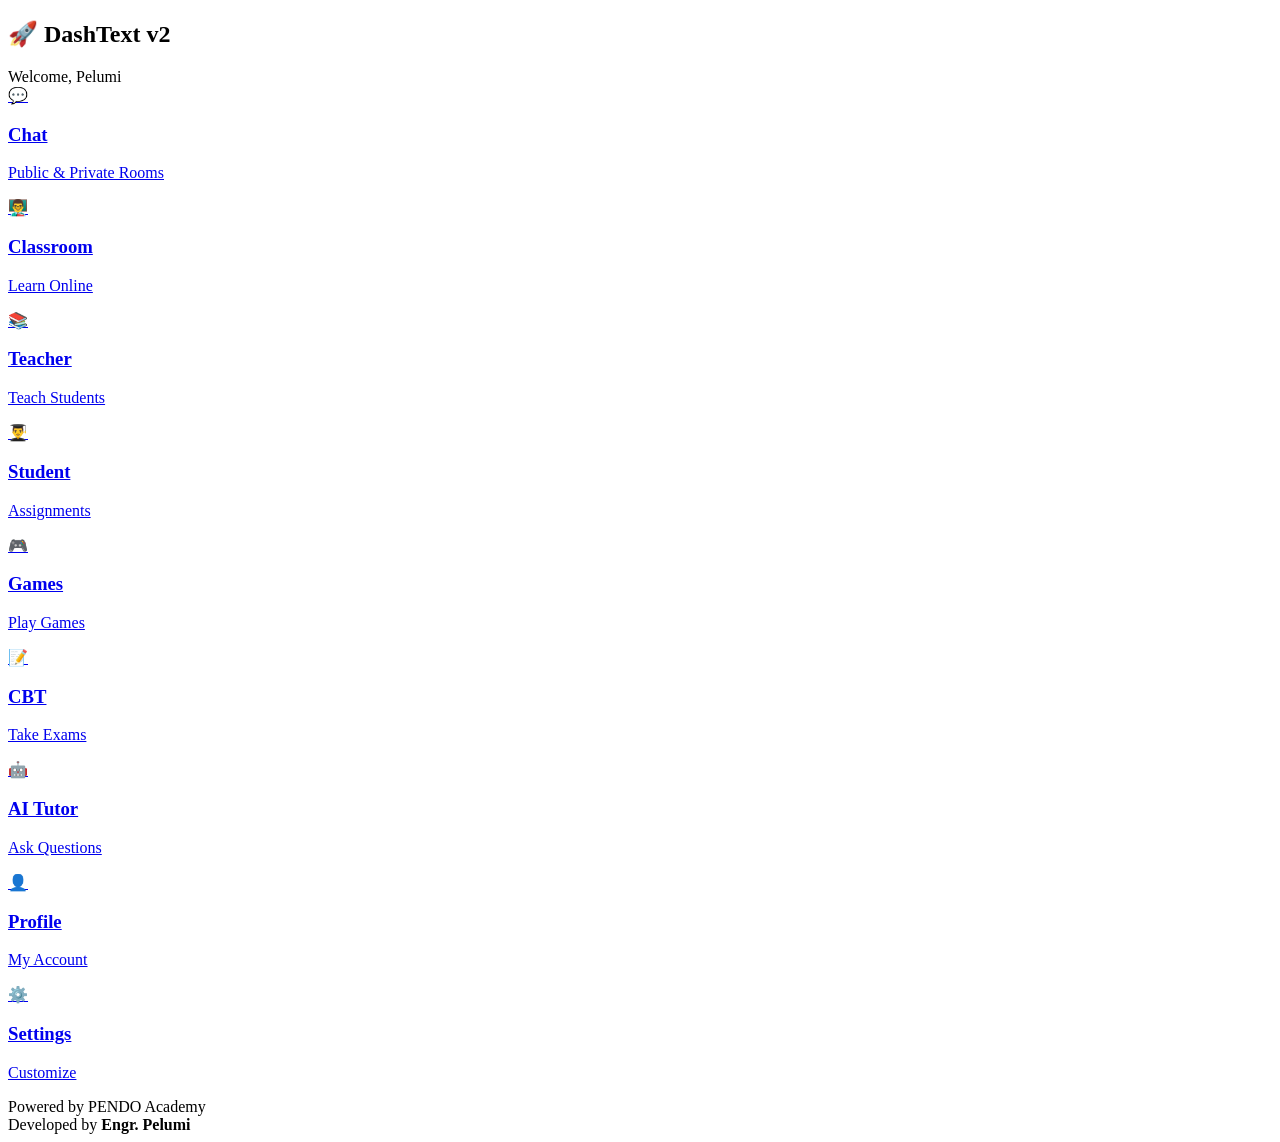
==== dashboard.html @ 1567f332 "dashboard.html" ====
<!DOCTYPE html>
<html lang="en">
<head>
<meta charset="UTF-8">
<meta name="viewport" content="width=device-width,initial-scale=1.0">
<title>DashText Dashboard</title>

<link rel="stylesheet" href="style.css">
<link rel="stylesheet" href="dashboard.css">
</head>

<body>

<header class="topbar">

<h2>🚀 DashText v2</h2>

<div class="user">
Welcome, <span id="username">Pelumi</span>
</div>

</header>

<div class="dashboard">

<a href="chat.html" class="card">
💬
<h3>Chat</h3>
<p>Public & Private Rooms</p>
</a>

<a href="classroom.html" class="card">
👨‍🏫
<h3>Classroom</h3>
<p>Learn Online</p>
</a>

<a href="teacher.html" class="card">
📚
<h3>Teacher</h3>
<p>Teach Students</p>
</a>

<a href="student.html" class="card">
👨‍🎓
<h3>Student</h3>
<p>Assignments</p>
</a>

<a href="games.html" class="card">
🎮
<h3>Games</h3>
<p>Play Games</p>
</a>

<a href="cbt.html" class="card">
📝
<h3>CBT</h3>
<p>Take Exams</p>
</a>

<a href="ai.html" class="card">
🤖
<h3>AI Tutor</h3>
<p>Ask Questions</p>
</a>

<a href="profile.html" class="card">
👤
<h3>Profile</h3>
<p>My Account</p>
</a>

<a href="settings.html" class="card">
⚙️
<h3>Settings</h3>
<p>Customize</p>
</a>

</div>

<footer>

Powered by PENDO Academy<br>

Developed by <b>Engr. Pelumi</b>

</footer>

<script src="dashboard.js"></script>

</body>
  </html>
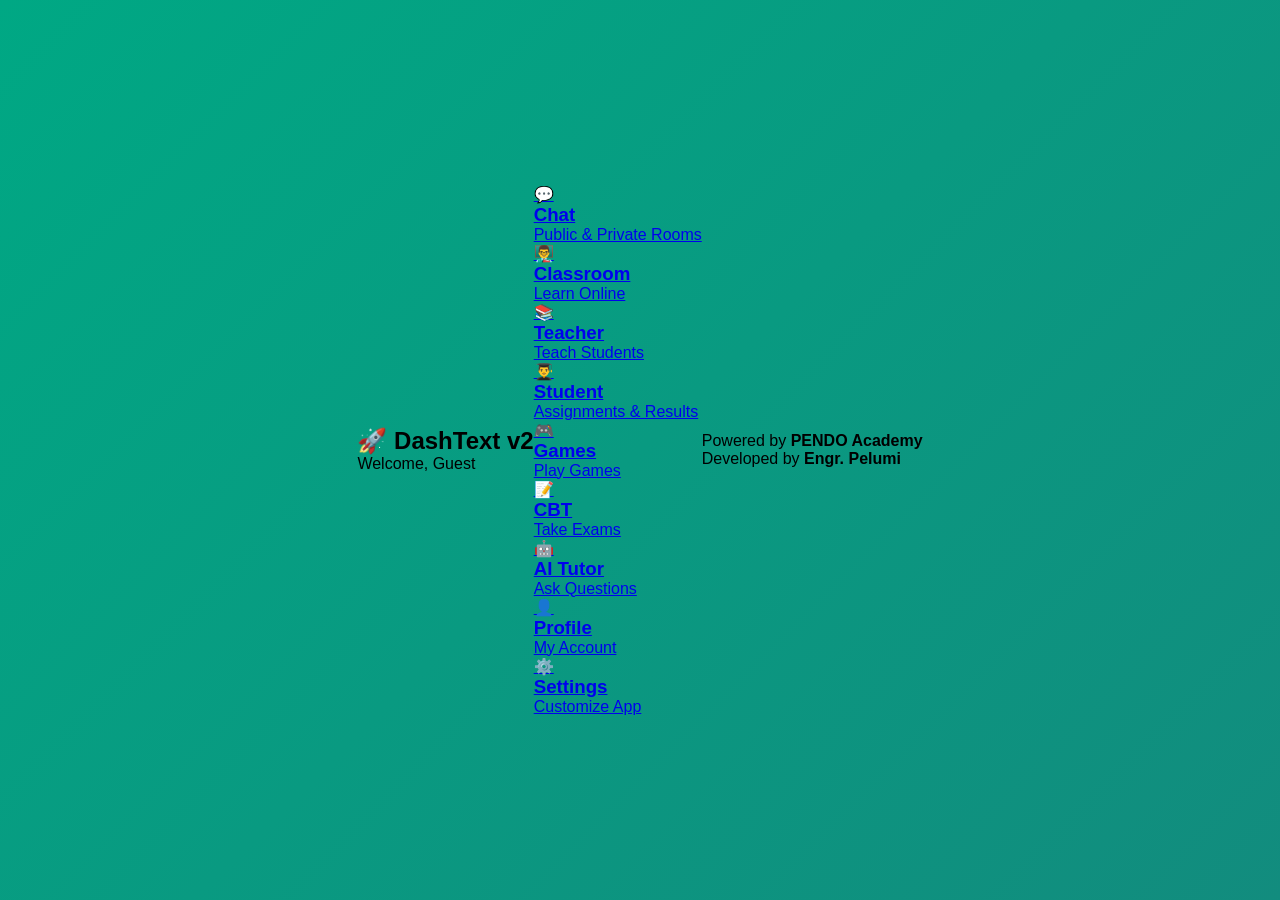
==== commit 5fffe720: "dashboard.html" ====
--- a/dashboard.html
+++ b/dashboard.html
@@ -2,11 +2,13 @@
 <html lang="en">
 <head>
 <meta charset="UTF-8">
-<meta name="viewport" content="width=device-width,initial-scale=1.0">
+<meta name="viewport" content="width=device-width, initial-scale=1.0">
+
 <title>DashText Dashboard</title>
 
-<link rel="stylesheet" href="style.css">
-<link rel="stylesheet" href="dashboard.css">
+<link rel="stylesheet" href="css/style.css">
+<link rel="stylesheet" href="css/dashboard.css">
+
 </head>
 
 <body>
@@ -24,70 +26,67 @@
 <div class="dashboard">
 
 <a href="chat.html" class="card">
-💬
+<div class="icon">💬</div>
 <h3>Chat</h3>
 <p>Public & Private Rooms</p>
 </a>
 
 <a href="classroom.html" class="card">
-👨‍🏫
+<div class="icon">👨‍🏫</div>
 <h3>Classroom</h3>
 <p>Learn Online</p>
 </a>
 
 <a href="teacher.html" class="card">
-📚
+<div class="icon">📚</div>
 <h3>Teacher</h3>
 <p>Teach Students</p>
 </a>
 
 <a href="student.html" class="card">
-👨‍🎓
+<div class="icon">👨‍🎓</div>
 <h3>Student</h3>
-<p>Assignments</p>
+<p>Assignments & Results</p>
 </a>
 
 <a href="games.html" class="card">
-🎮
+<div class="icon">🎮</div>
 <h3>Games</h3>
 <p>Play Games</p>
 </a>
 
 <a href="cbt.html" class="card">
-📝
+<div class="icon">📝</div>
 <h3>CBT</h3>
 <p>Take Exams</p>
 </a>
 
 <a href="ai.html" class="card">
-🤖
+<div class="icon">🤖</div>
 <h3>AI Tutor</h3>
 <p>Ask Questions</p>
 </a>
 
 <a href="profile.html" class="card">
-👤
+<div class="icon">👤</div>
 <h3>Profile</h3>
 <p>My Account</p>
 </a>
 
 <a href="settings.html" class="card">
-⚙️
+<div class="icon">⚙️</div>
 <h3>Settings</h3>
-<p>Customize</p>
+<p>Customize App</p>
 </a>
 
 </div>
 
 <footer>
-
-Powered by PENDO Academy<br>
-
+Powered by <b>PENDO Academy</b><br>
 Developed by <b>Engr. Pelumi</b>
-
 </footer>
 
-<script src="dashboard.js"></script>
+<script src="js/dashboard.js"></script>
 
 </body>
-  </html>
+</html>
--- a/css/style.css
+++ b/css/style.css
@@ -0,0 +1,64 @@
+*{
+margin:0;
+padding:0;
+box-sizing:border-box;
+font-family:Arial,sans-serif;
+}
+
+body{
+background:linear-gradient(135deg,#00a884,#128C7E);
+display:flex;
+justify-content:center;
+align-items:center;
+height:100vh;
+}
+
+.login-box{
+background:white;
+width:90%;
+max-width:380px;
+padding:30px;
+border-radius:20px;
+box-shadow:0 10px 25px rgba(0,0,0,.2);
+text-align:center;
+}
+
+.login-box h1{
+color:#00a884;
+margin-bottom:10px;
+}
+
+.login-box p{
+color:#666;
+margin-bottom:25px;
+}
+
+.login-box input{
+width:100%;
+padding:14px;
+margin-bottom:15px;
+border:1px solid #ddd;
+border-radius:10px;
+font-size:16px;
+outline:none;
+}
+
+.login-box input:focus{
+border-color:#00a884;
+}
+
+.login-box button{
+width:100%;
+padding:14px;
+background:#00a884;
+color:white;
+border:none;
+border-radius:10px;
+font-size:18px;
+cursor:pointer;
+transition:.3s;
+}
+
+.login-box button:hover{
+background:#128C7E;
+}
--- a/css/dashboard.css
+++ b/css/dashboard.css
@@ -0,0 +1 @@
+
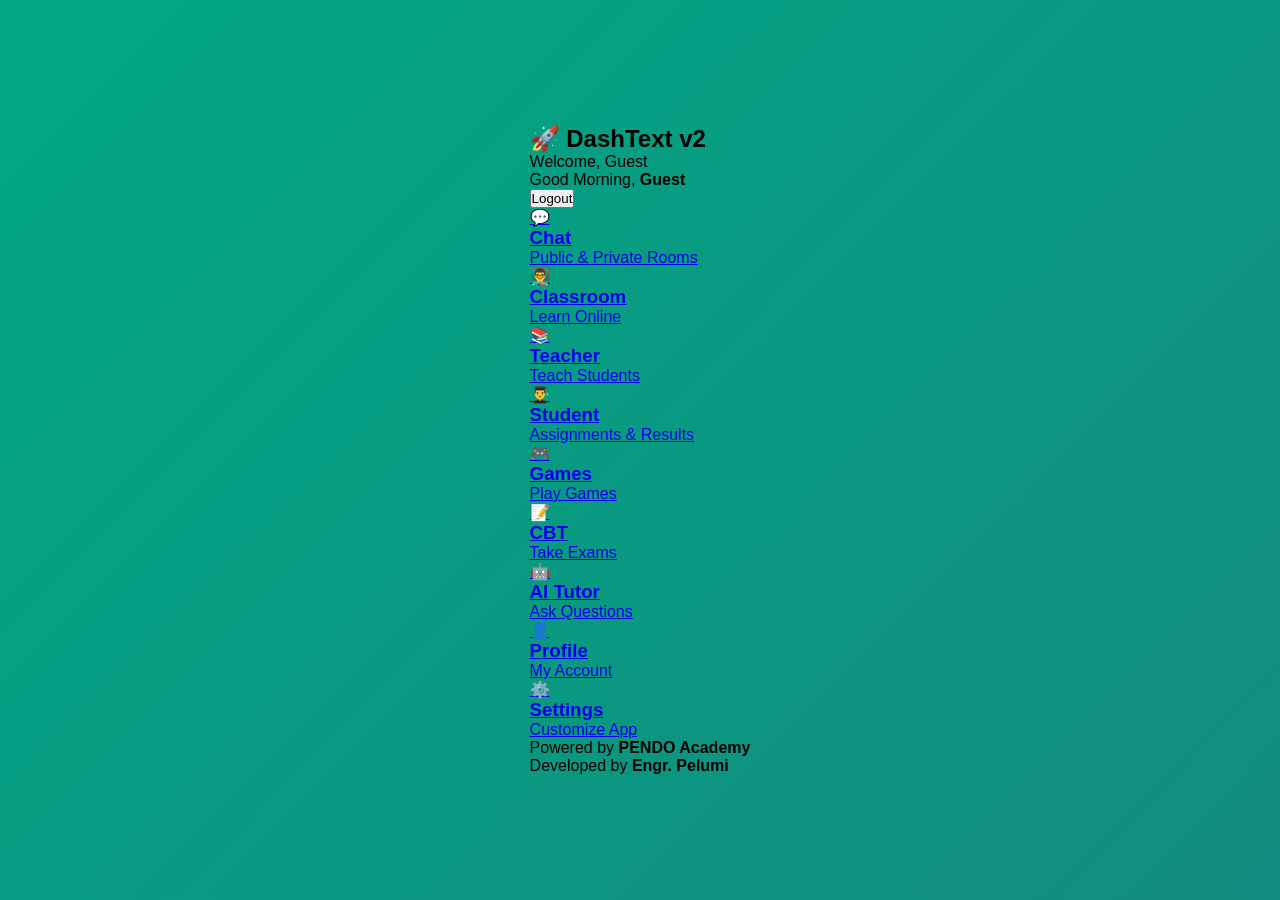
==== commit afd2d326: "dashboard.html" ====
--- a/dashboard.html
+++ b/dashboard.html
@@ -21,8 +21,12 @@
 Welcome, <span id="username">Pelumi</span>
 </div>
 
-</header>
-
+<div class="user">
+<span id="greeting"></span>,
+<strong id="username">Guest</strong>
+</div>
+<button id="logoutBtn">Logout</button>
+  
 <div class="dashboard">
 
 <a href="chat.html" class="card">
